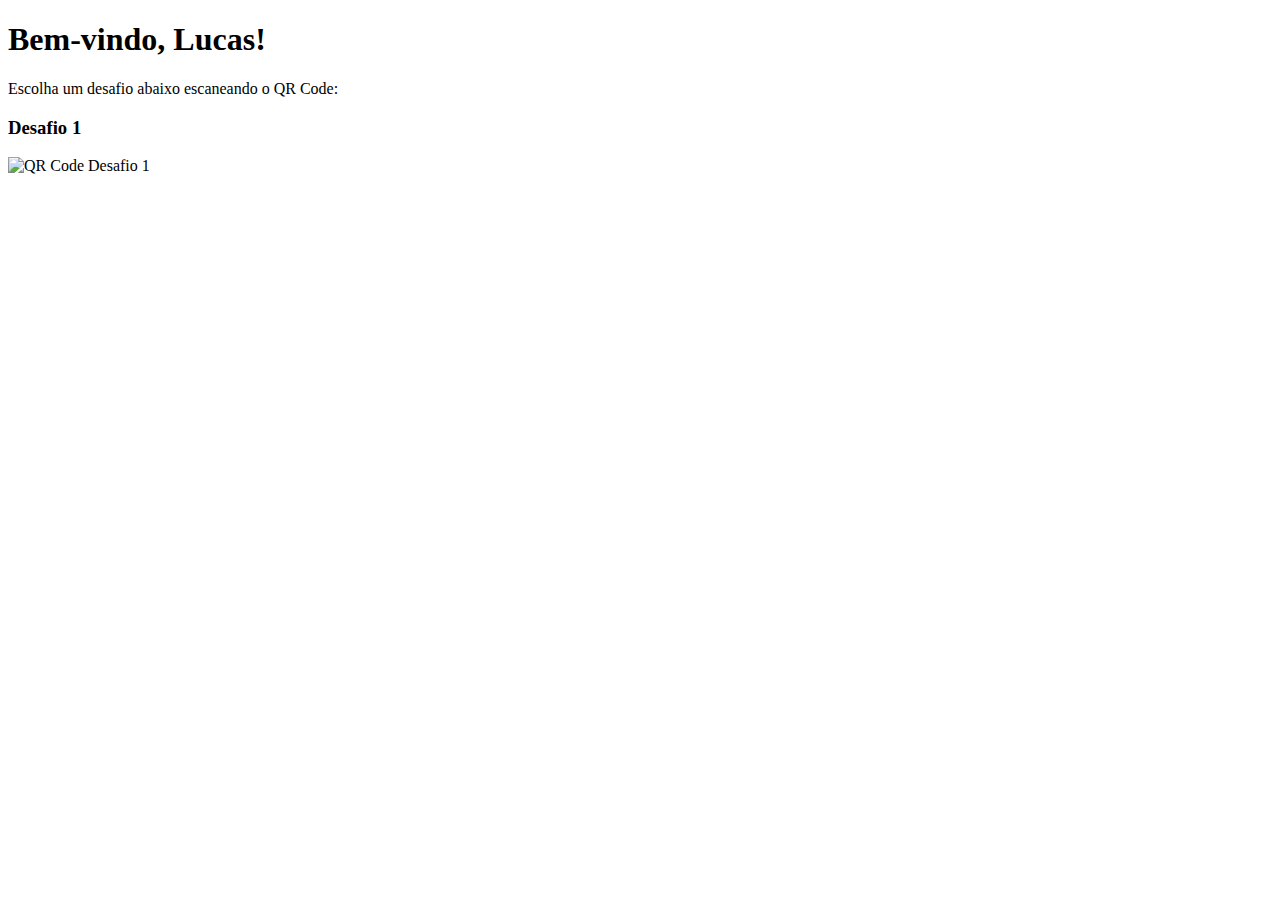
==== index.html @ d913c119 "criando estrutura" ====
<!DOCTYPE html>
<html lang="pt-BR">
<head>
    <meta charset="UTF-8">
    <meta name="viewport" content="width=device-width, initial-scale=1.0">
    <title>Corrida de Pistas</title>
    <link rel="stylesheet" href="assets/css/style.css">
</head>
<body>
    <div class="container">
        <h1>Bem-vindo, Lucas!</h1>
        <p>Escolha um desafio abaixo escaneando o QR Code:</p>
        
        <h3>Desafio 1</h3>
        <img src="path-to-qr-code1.png" alt="QR Code Desafio 1">
        
    </div>
</body>
</html>
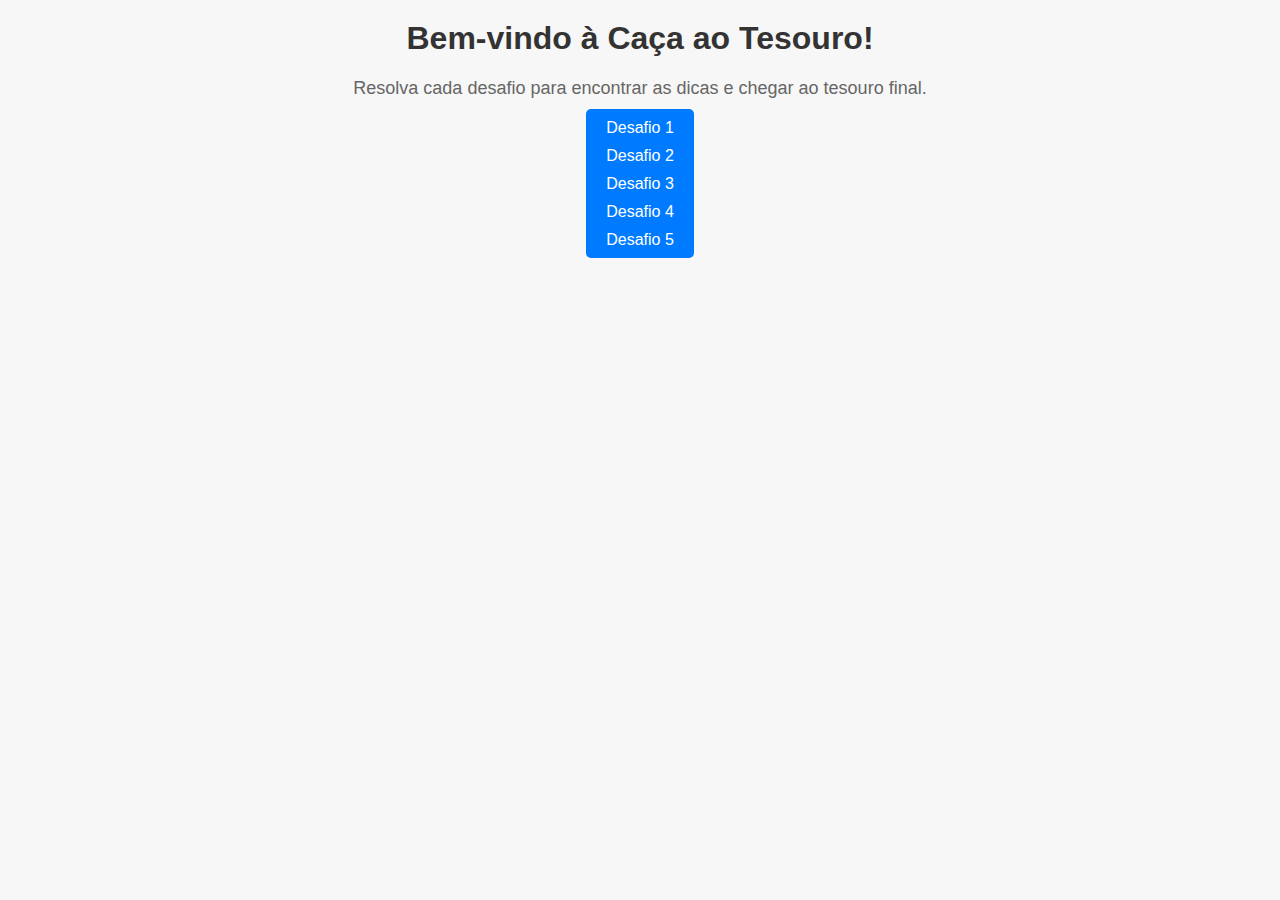
==== commit 956b9c29: "finalizando" ====
--- a/index.html
+++ b/index.html
@@ -1,19 +1,20 @@
 <!DOCTYPE html>
-<html lang="pt-BR">
+<html lang="pt-br">
 <head>
     <meta charset="UTF-8">
     <meta name="viewport" content="width=device-width, initial-scale=1.0">
-    <title>Corrida de Pistas</title>
-    <link rel="stylesheet" href="assets/css/style.css">
+    <title>Caça ao Tesouro</title>
+    <link rel="stylesheet" href="assets/css/index.css">
 </head>
 <body>
-    <div class="container">
-        <h1>Bem-vindo, Lucas!</h1>
-        <p>Escolha um desafio abaixo escaneando o QR Code:</p>
-        
-        <h3>Desafio 1</h3>
-        <img src="path-to-qr-code1.png" alt="QR Code Desafio 1">
-        
-    </div>
+    <h1>Bem-vindo à Caça ao Tesouro!</h1>
+    <p>Resolva cada desafio para encontrar as dicas e chegar ao tesouro final.</p>
+    <ul>
+        <li><a href="qrcode1.html">Desafio 1</a></li>
+        <li><a href="qrcode2.html">Desafio 2</a></li>
+        <li><a href="qrcode3.html">Desafio 3</a></li>
+        <li><a href="qrcode4.html">Desafio 4</a></li>
+        <li><a href="qrcode5.html">Desafio 5</a></li>
+    </ul>
 </body>
 </html>
--- a/assets/css/index.css
+++ b/assets/css/index.css
@@ -0,0 +1,41 @@
+body {
+    font-family: Arial, sans-serif;
+    background-color: #f7f7f7;
+    margin: 0;
+    padding: 0;
+    text-align: center;
+}
+
+h1 {
+    color: #333;
+    margin-top: 20px;
+}
+
+p {
+    font-size: 18px;
+    color: #666;
+    margin: 20px auto;
+    max-width: 600px;
+}
+
+ul {
+    list-style: none;
+    padding: 0;
+}
+
+li {
+    margin: 10px 0;
+}
+
+a {
+    text-decoration: none;
+    color: white;
+    background-color: #007bff;
+    padding: 10px 20px;
+    border-radius: 5px;
+    font-size: 16px;
+}
+
+a:hover {
+    background-color: #0056b3;
+}
